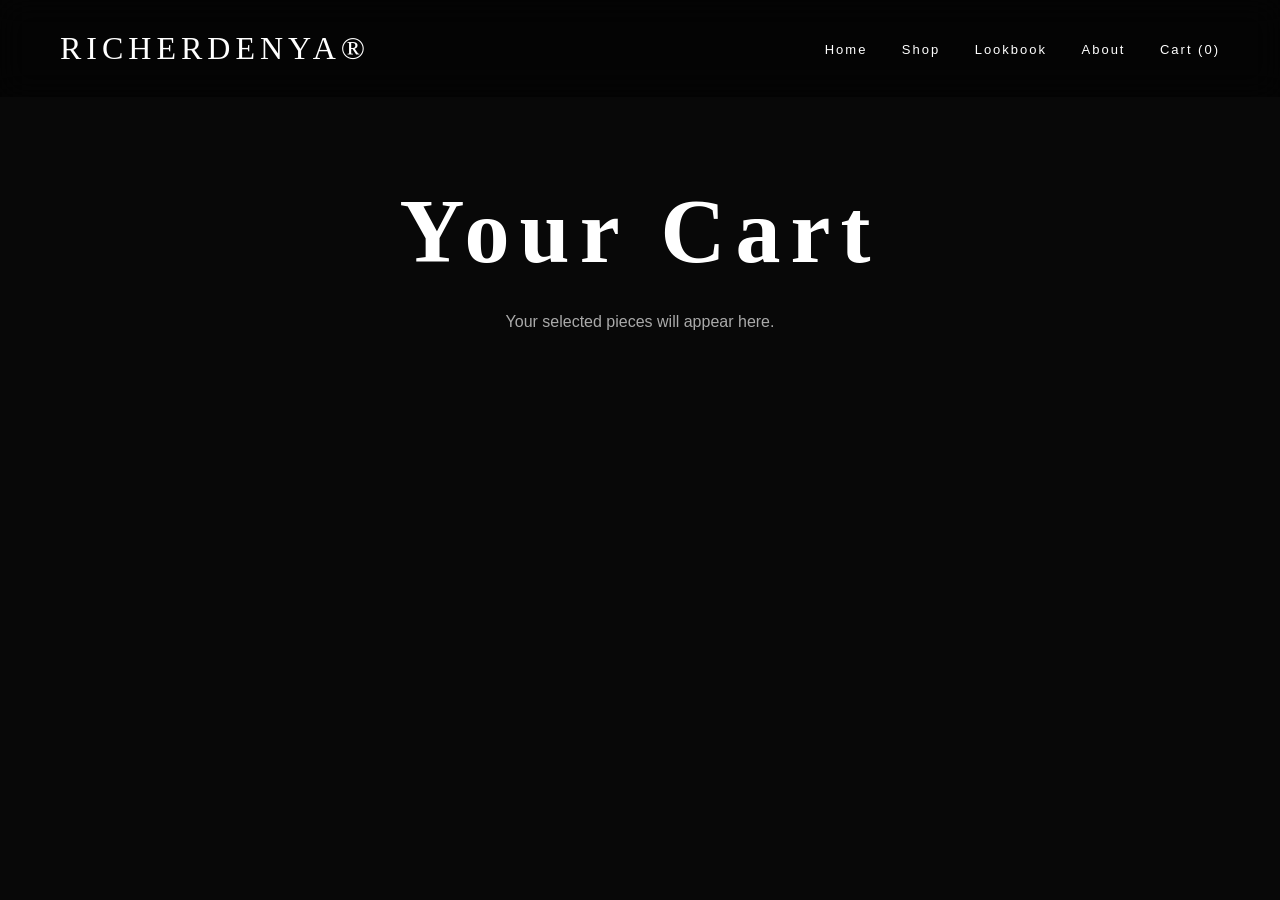
==== cart.html @ 2309b16e "Add files via upload" ====
<!DOCTYPE html>
<html lang="en">
  <head>
    <meta charset="UTF-8" />
    <meta name="viewport" content="width=device-width, initial-scale=1.0" />
    <title>RicherDenya | Cart</title>
    <link rel="stylesheet" href="style.css" />
  </head>
  <body>
    <header>
      <div class="logo">RICHERDENYA®</div>
      <nav>
        <a href="index.html">Home</a>
        <a href="shop.html">Shop</a>
        <a href="lookbook.html">Lookbook</a>
        <a href="about.html">About</a>
        <a href="cart.html">Cart (0)</a>
      </nav>
    </header>

    <section class="shop-page">
      <h1>Your Cart</h1>
      <p style="text-align:center; margin-top:30px; color:#aaa;">Your selected pieces will appear here.</p>
    </section>
  </body>
</html>
---- style.css ----
* {
  margin: 0;
  padding: 0;
  box-sizing: border-box;
}

body {
  background: #080808;
  color: #fff;
  font-family: "Inter", sans-serif;
}

.announcement {
  position: fixed;
  top: 0;
  width: 100%;
  background: white;
  color: black;
  text-align: center;
  padding: 10px;
  font-size: 12px;
  letter-spacing: 4px;
  z-index: 50;
}

.loader {
  position: fixed;
  inset: 0;
  background: black;
  display: flex;
  align-items: center;
  justify-content: center;
  z-index: 100;
  animation: load 2s forwards;
}

.loader h1 {
  font-family: "Cormorant Garamond";
  font-size: 70px;
  letter-spacing: 15px;
}

@keyframes load {
  0% {
    opacity: 1;
  }

  100% {
    opacity: 0;
    visibility: hidden;
  }
}

header {
  position: fixed;
  top: 0;
  width: 100%;
  z-index: 20;
  display: flex;
  justify-content: space-between;
  align-items: center;
  padding: 30px 60px;
  background: rgba(0,0,0,.5);
  backdrop-filter: blur(15px);
}

.logo {
  font-family: "Cormorant Garamond", serif;
  font-size: 32px;
  letter-spacing: 5px;
}

nav a {
  color: white;
  text-decoration: none;
  margin-left: 30px;
  font-size: 13px;
  letter-spacing: 2px;
}

/* HERO */

.hero {
  height: 100vh;
  position: relative;
  display: flex;
  justify-content: center;
  align-items: center;
  overflow: hidden;
  text-align: center;
}

.hero img {
  position: absolute;
  width: 100%;
  height: 100%;
  object-fit: cover;
}

.hero-overlay {
  position: absolute;
  inset: 0;
  background:
  linear-gradient(
  rgba(0,0,0,.35),
  rgba(0,0,0,.85)
  );
  z-index: 2;
}

.hero-content {
  position: relative;
  z-index: 3;
}

.eyebrow {
  letter-spacing: 8px;
  font-size: 14px;
  margin-bottom: 25px;
}

.hero h1 {
  font-family: "Cormorant Garamond", serif;
  font-size: 90px;
  line-height: .85;
  letter-spacing: 10px;
}

.subtitle {
  margin-top: 30px;
  letter-spacing: 3px;
  color: #ddd;
}

.hero-buttons {
  margin-top: 45px;
}

.button,
.button-outline {
  display: inline-block;
  padding: 15px 40px;
  margin: 10px;
  text-decoration: none;
  letter-spacing: 3px;
  font-size: 13px;
}

.button {
  background:white;
  color:black;
}

.button-outline {
  border:1px solid white;
  color:white;
}

.button-outline:hover {
  background:white;
  color:black;
}

/* STATEMENT */

.statement {
  padding:120px 20%;
  text-align:center;
}

.manifesto {
  height: 90vh;
  display: flex;
  flex-direction: column;
  justify-content: center;
  align-items: center;
  text-align: center;
  background: #050505;
}

.manifesto h2 {
  font-family: "Cormorant Garamond";
  font-size: 90px;
  letter-spacing: 8px;
}

.manifesto p {
  margin-top: 40px;
  color: #aaa;
  max-width: 600px;
  line-height: 2;
}

.featured {
  padding: 120px 60px;
}

.featured h2 {
  font-family: "Cormorant Garamond";
  font-size: 70px;
  text-align: center;
}

.drop {
  height: 80vh;
  display: flex;
  flex-direction: column;
  align-items: center;
  justify-content: center;
  text-align: center;
  background: linear-gradient(rgba(0,0,0,.5), rgba(0,0,0,.9)), url("assets/ocean.svg");
  background-size: cover;
}

.drop h2 {
  font-family: "Cormorant Garamond";
  font-size: 100px;
  letter-spacing: 10px;
}

#countdown {
  font-size: 50px;
  letter-spacing: 10px;
  margin: 40px;
}

.statement h2,
.collections h2,
.newsletter h2 {
  font-family:"Cormorant Garamond",serif;
  font-size:55px;
  letter-spacing:5px;
}

.statement p,
.manifesto p,
.drop p,
.product p {
  margin-top:30px;
  color:#aaa;
  line-height:2;
}

.products {
  display:grid;
  grid-template-columns:repeat(3,1fr);
  gap:40px;
  margin-top:70px;
}

.product {
  background:rgba(255,255,255,0.04);
  padding:20px;
  border:1px solid rgba(255,255,255,0.08);
}

.product img {
  width:100%;
  height:320px;
  object-fit:cover;
  margin-bottom:20px;
  transition:.5s;
}

.product:hover img {
  transform:scale(1.05);
}

.product h3 {
  letter-spacing:2px;
  margin-bottom:8px;
}

/* COLLECTIONS */

.collections {
  padding:80px 60px;
}

.collections h2 {
  text-align:center;
  margin-bottom:60px;
}

.grid {
  display:grid;
  grid-template-columns:repeat(3,1fr);
  gap:30px;
}

.card img {
  width:100%;
  height:450px;
  object-fit:cover;
}

.card h3 {
  margin-top:20px;
  letter-spacing:3px;
}

/* CAMPAIGN */

.campaign {
  margin-top:100px;
  position:relative;
  height:70vh;
  overflow:hidden;
  display:flex;
  align-items:center;
  justify-content:center;
}

.campaign img {
  position:absolute;
  width:100%;
  height:100%;
  object-fit:cover;
  filter:brightness(.5);
}

.campaign h2 {
  z-index:2;
  font-family:"Cormorant Garamond",serif;
  font-size:80px;
  letter-spacing:10px;
}

/* NEWSLETTER */

.newsletter {
  padding:100px 20px;
  text-align:center;
}

.newsletter input {
  margin-top:40px;
  padding:15px;
  width:300px;
  background:none;
  border:1px solid #555;
  color:white;
}

.newsletter button {
  padding:15px 30px;
  margin-left:10px;
  background:white;
  border:none;
}

/* SHOP PAGE */

.shop-page {
  padding: 180px 60px;
}

.shop-page h1 {
  font-family: "Cormorant Garamond";
  font-size: 90px;
  text-align: center;
  letter-spacing: 10px;
}

.product a {
  display: inline-block;
  margin-top: 15px;
  color: white;
  border-bottom: 1px solid white;
  padding-bottom: 5px;
  text-decoration: none;
  letter-spacing: 2px;
}

/* PRODUCT PAGE */

.product-page {
  padding:150px 10%;
  display:flex;
  gap:80px;
  align-items:center;
}

.product-page img {
  width:50%;
}

.product-page h1 {
  font-family:"Cormorant Garamond";
  font-size:70px;
}

.product-page p {
  color:#aaa;
  line-height:2;
  margin:30px 0;
}

.product-page button {
  padding:18px 50px;
  background:white;
  border:none;
  letter-spacing:3px;
}

/* LOOKBOOK */

.lookbook {
  padding:160px 60px;
}

.lookbook h1 {
  text-align:center;
  font-family:"Cormorant Garamond";
  font-size:80px;
  letter-spacing:8px;
  margin-bottom:80px;
}

.gallery {
  display:grid;
  grid-template-columns:repeat(2,1fr);
  gap:40px;
}

.gallery img {
  width:100%;
  height:600px;
  object-fit:cover;
  transition:.6s;
}

.gallery img:hover {
  transform:scale(1.03);
}

/* ABOUT PAGE */

.about-hero {
  height:100vh;
  display:flex;
  align-items:center;
  justify-content:center;
  text-align:center;
  background:
    linear-gradient(rgba(0,0,0,.5), rgba(0,0,0,.9)),
    url("assets/forest.svg");
  background-size:cover;
  background-position:center;
}

.about-hero h1 {
  font-family:"Cormorant Garamond";
  font-size:120px;
  letter-spacing:12px;
  line-height:.85;
}

.story {
  padding:150px 20%;
  text-align:center;
}

.story h2 {
  font-family:"Cormorant Garamond";
  font-size:80px;
  letter-spacing:8px;
}

.story p {
  margin-top:40px;
  font-size:18px;
  line-height:2;
  color:#aaa;
}

.values {
  display:grid;
  grid-template-columns:repeat(3,1fr);
  gap:40px;
  padding:100px 10%;
  text-align:center;
}

.values h3 {
  font-size:30px;
  letter-spacing:5px;
  color:#d4af37;
}

.values p {
  margin-top:20px;
  color:#aaa;
}

.closing {
  height:80vh;
  display:flex;
  align-items:center;
  justify-content:center;
  text-align:center;
}

.closing h2 {
  font-family:"Cormorant Garamond";
  font-size:100px;
  letter-spacing:10px;
}

/* FOOTER */

footer {
  padding:50px;
  text-align:center;
  color:#888;
  letter-spacing:2px;
}

/* MOBILE */

@media(max-width:900px){

header {
  padding:20px;
}

nav {
  display:none;
}

.hero h1 {
  font-size:45px;
}

.grid,
.products,
.gallery,
.values {
  grid-template-columns:1fr;
}

.manifesto,
.featured,
.drop,
.story {
  padding:80px 20px;
}

.about-hero h1 {
  font-size:55px;
}

}
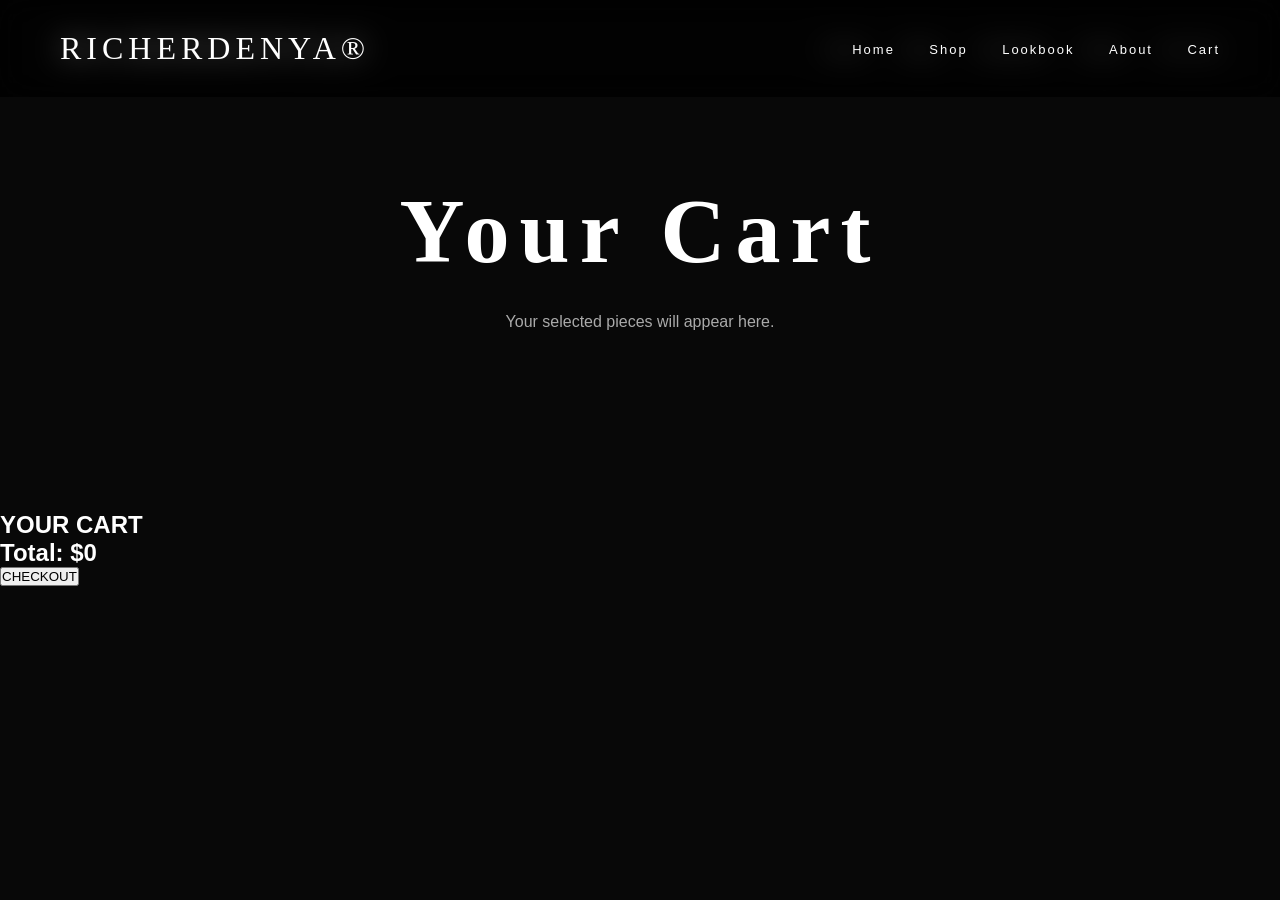
==== commit d838a469: "Add basic cart structure to cart.html" ====
--- a/cart.html
+++ b/cart.html
@@ -24,3 +24,56 @@
     </section>
   </body>
 </html>
+<!DOCTYPE html>
+<html>
+
+<head>
+<title>RicherDenya Cart</title>
+<link rel="stylesheet" href="style.css">
+</head>
+
+<body>
+
+<header>
+
+<div class="logo">
+RICHERDENYA®
+</div>
+
+<nav>
+<a href="index.html">Home</a>
+<a href="shop.html">Shop</a>
+<a href="lookbook.html">Lookbook</a>
+<a href="about.html">About</a>
+<a href="cart.html">Cart</a>
+</nav>
+
+</header>
+
+
+<section class="cart-page">
+
+<h1>
+YOUR CART
+</h1>
+
+<div id="cart-items"></div>
+
+<h2 id="cart-total">
+Total: $0
+</h2>
+
+
+<button onclick="checkout()">
+CHECKOUT
+</button>
+
+
+</section>
+
+
+<script src="script.js"></script>
+
+</body>
+
+</html>
